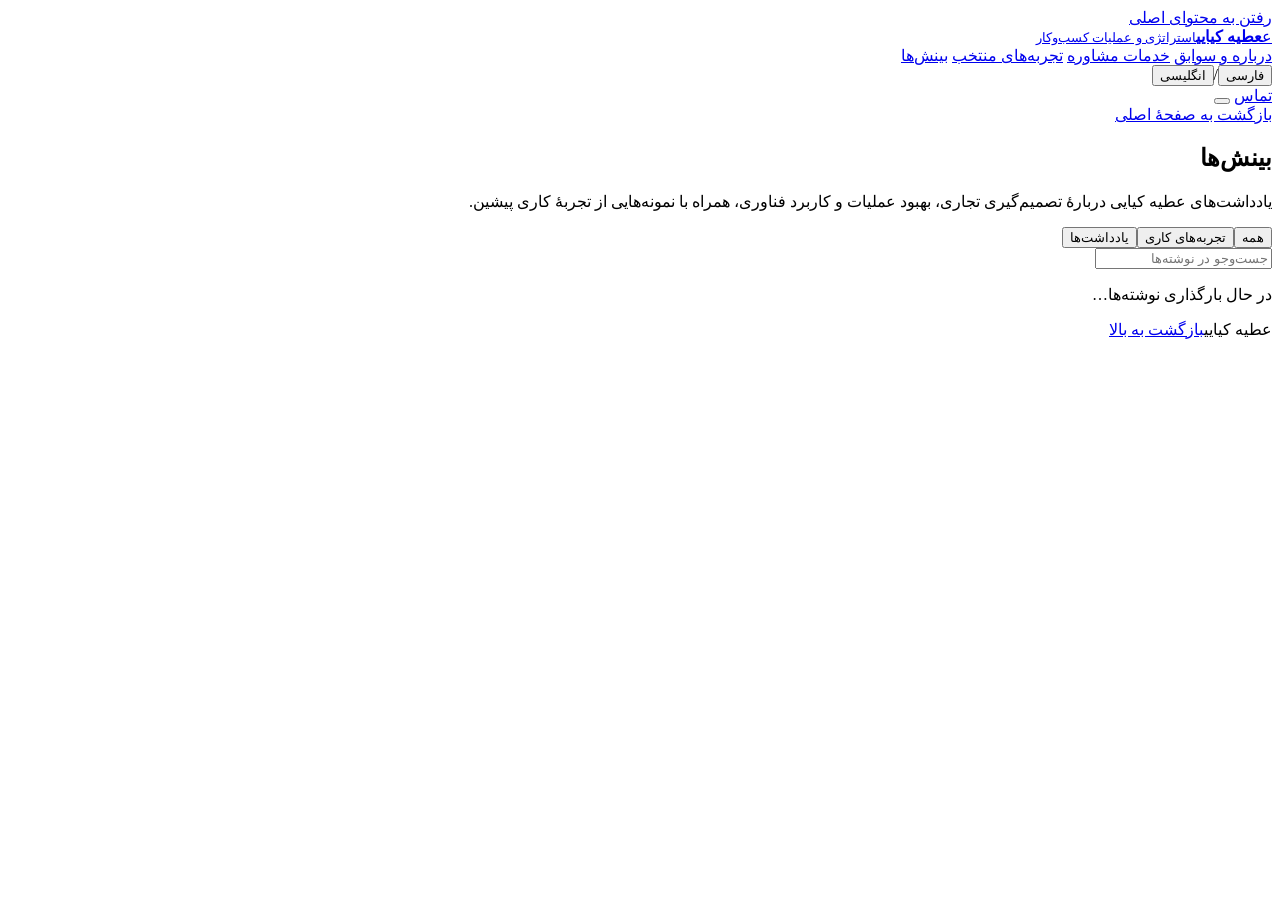
==== journal/index.html @ 76bec405 "Add bilingual advisory site for review" ====
<!doctype html><html lang="fa" dir="rtl"><head>
    <meta charset="utf-8"><meta name="viewport" content="width=device-width, initial-scale=1">
    <title>بینش‌ها | عطیه کیایی</title><meta name="description" content="یادداشت‌های عطیه کیایی دربارهٔ تصمیم‌گیری تجاری، بهبود عملیات و کاربرد فناوری، همراه با نمونه‌هایی از تجربهٔ کاری پیشین.">
    <meta name="robots" content="noindex, nofollow"><meta name="theme-color" content="#f8f7f3">
    <meta property="og:title" content="بینش‌ها | عطیه کیایی"><meta property="og:description" content="یادداشت‌های عطیه کیایی دربارهٔ تصمیم‌گیری تجاری، بهبود عملیات و کاربرد فناوری، همراه با نمونه‌هایی از تجربهٔ کاری پیشین.">
    <link rel="icon" href="/Personal-Brand/assets/favicon-fa.svg" type="image/svg+xml"><link rel="stylesheet" href="/Personal-Brand/styles.css">
    <script src="/Personal-Brand/app.js" defer></script><script src="/Personal-Brand/journal.js" defer></script>
    </head><body><a class="skip-link" href="#main" data-i18n="skip">رفتن به محتوای اصلی</a><header class="site-header">
    <div class="container header-inner">
      <a class="brand" href="/Personal-Brand/#home"><span class="brand-monogram" aria-hidden="true" data-i18n="monogram">ع</span><span><strong data-i18n="fullName">عطیه کیایی</strong><small data-i18n="brandRole">استراتژی و عملیات کسب‌وکار</small></span></a>
      <nav class="desktop-nav" aria-label="ناوبری اصلی" data-aria="navigation">
        <a href="/Personal-Brand/#about" data-i18n="navAbout">درباره و سوابق</a>
        <a href="/Personal-Brand/#expertise" data-i18n="navExpertise">خدمات مشاوره</a>
        <a href="/Personal-Brand/#work" data-i18n="navWork">تجربه‌های منتخب</a>
        <a href="/Personal-Brand/journal/" data-i18n="navJournal">بینش‌ها</a>
      </nav>
      <div class="header-actions">
        <div class="language-switch" role="group" aria-label="انتخاب زبان" data-aria="languageLabel"><button type="button" data-lang="fa" aria-pressed="true" data-i18n="persianOption">فارسی</button><span aria-hidden="true">/</span><button type="button" data-lang="en" aria-pressed="false" data-i18n="englishOption">انگلیسی</button></div>
        <a class="header-contact" href="/Personal-Brand/#contact" data-i18n="navContact">تماس</a>
        <button class="menu-toggle" type="button" aria-controls="mobile-nav" aria-expanded="false" aria-label="منوی اصلی" data-aria="menu"><span></span><span></span></button>
      </div>
    </div>
    <nav id="mobile-nav" class="mobile-nav" hidden aria-label="ناوبری موبایل" data-aria="mobileNavigation">
      <a href="/Personal-Brand/#about" data-i18n="navAbout">درباره و سوابق</a><a href="/Personal-Brand/#expertise" data-i18n="navExpertise">خدمات مشاوره</a><a href="/Personal-Brand/#work" data-i18n="navWork">تجربه‌های منتخب</a><a href="/Personal-Brand/journal/" data-i18n="navJournal">بینش‌ها</a><a href="/Personal-Brand/#contact" data-i18n="navContact">تماس</a>
    </nav>
  </header><main id="main" data-page="journal" tabindex="-1"><section id="journal" class="section journal-index"><div class="container">
  <div class="journal-page-heading"><a class="text-link" href="/Personal-Brand/" data-i18n="backHome">بازگشت به صفحهٔ اصلی</a><h1 data-i18n="navJournal">بینش‌ها</h1><p data-i18n="journalIntro">یادداشت‌های عطیه کیایی دربارهٔ تصمیم‌گیری تجاری، بهبود عملیات و کاربرد فناوری، همراه با نمونه‌هایی از تجربهٔ کاری پیشین.</p></div>
  <div class="journal-toolbar"><div class="journal-filters" role="group" aria-label="نوع نوشته" data-aria="journalFilters"><button type="button" data-journal-filter="all" aria-pressed="true" data-i18n="filterAll">همه</button><button type="button" data-journal-filter="case" aria-pressed="false" data-i18n="filterCases">تجربه‌های کاری</button><button type="button" data-journal-filter="article" aria-pressed="false" data-i18n="filterArticles">یادداشت‌ها</button></div><input id="journal-search" type="search" placeholder="جست‌وجو در نوشته‌ها" data-placeholder="journalSearch" aria-label="جست‌وجو در نوشته‌ها" data-aria="journalSearch"></div>
  <p class="journal-feedback" id="journal-feedback" role="status" data-i18n="journalLoading">در حال بارگذاری نوشته‌ها…</p><div id="journal-grid" class="journal-grid"></div><button id="journal-retry" class="text-link" type="button" hidden data-i18n="journalRetry">تلاش دوباره</button><button id="journal-more" class="text-link journal-more" type="button" hidden data-i18n="journalMore">نوشته‌های بیشتر</button>
</div></section></main>  <footer class="site-footer container"><span data-i18n="fullName">عطیه کیایی</span><a class="text-link" href="#main" data-i18n="backTop">بازگشت به بالا</a></footer></body></html>
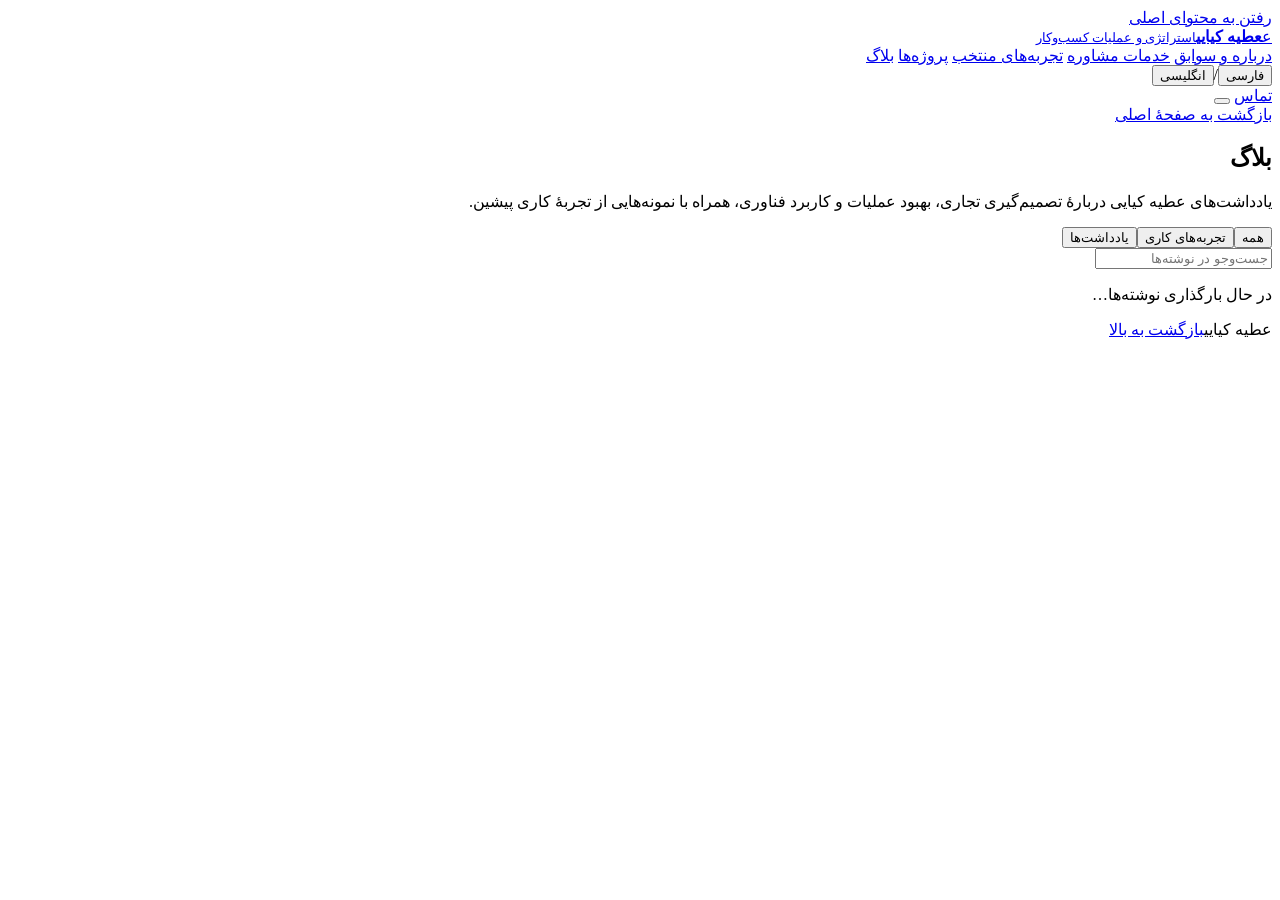
==== commit e795b3de: "Update contact, blog and project preview" ====
--- a/journal/index.html
+++ b/journal/index.html
@@ -1,8 +1,8 @@
 <!doctype html><html lang="fa" dir="rtl"><head>
     <meta charset="utf-8"><meta name="viewport" content="width=device-width, initial-scale=1">
-    <title>بینش‌ها | عطیه کیایی</title><meta name="description" content="یادداشت‌های عطیه کیایی دربارهٔ تصمیم‌گیری تجاری، بهبود عملیات و کاربرد فناوری، همراه با نمونه‌هایی از تجربهٔ کاری پیشین.">
+    <title>بلاگ | عطیه کیایی</title><meta name="description" content="یادداشت‌های عطیه کیایی دربارهٔ تصمیم‌گیری تجاری، بهبود عملیات و کاربرد فناوری، همراه با نمونه‌هایی از تجربهٔ کاری پیشین.">
     <meta name="robots" content="noindex, nofollow"><meta name="theme-color" content="#f8f7f3">
-    <meta property="og:title" content="بینش‌ها | عطیه کیایی"><meta property="og:description" content="یادداشت‌های عطیه کیایی دربارهٔ تصمیم‌گیری تجاری، بهبود عملیات و کاربرد فناوری، همراه با نمونه‌هایی از تجربهٔ کاری پیشین.">
+    <meta property="og:title" content="بلاگ | عطیه کیایی"><meta property="og:description" content="یادداشت‌های عطیه کیایی دربارهٔ تصمیم‌گیری تجاری، بهبود عملیات و کاربرد فناوری، همراه با نمونه‌هایی از تجربهٔ کاری پیشین.">
     <link rel="icon" href="/Personal-Brand/assets/favicon-fa.svg" type="image/svg+xml"><link rel="stylesheet" href="/Personal-Brand/styles.css">
     <script src="/Personal-Brand/app.js" defer></script><script src="/Personal-Brand/journal.js" defer></script>
     </head><body><a class="skip-link" href="#main" data-i18n="skip">رفتن به محتوای اصلی</a><header class="site-header">
@@ -12,7 +12,8 @@
         <a href="/Personal-Brand/#about" data-i18n="navAbout">درباره و سوابق</a>
         <a href="/Personal-Brand/#expertise" data-i18n="navExpertise">خدمات مشاوره</a>
         <a href="/Personal-Brand/#work" data-i18n="navWork">تجربه‌های منتخب</a>
-        <a href="/Personal-Brand/journal/" data-i18n="navJournal">بینش‌ها</a>
+        <a href="/Personal-Brand/#projects" data-i18n="navProjects">پروژه‌ها</a>
+        <a href="/Personal-Brand/journal/" data-i18n="navJournal">بلاگ</a>
       </nav>
       <div class="header-actions">
         <div class="language-switch" role="group" aria-label="انتخاب زبان" data-aria="languageLabel"><button type="button" data-lang="fa" aria-pressed="true" data-i18n="persianOption">فارسی</button><span aria-hidden="true">/</span><button type="button" data-lang="en" aria-pressed="false" data-i18n="englishOption">انگلیسی</button></div>
@@ -21,10 +22,10 @@
       </div>
     </div>
     <nav id="mobile-nav" class="mobile-nav" hidden aria-label="ناوبری موبایل" data-aria="mobileNavigation">
-      <a href="/Personal-Brand/#about" data-i18n="navAbout">درباره و سوابق</a><a href="/Personal-Brand/#expertise" data-i18n="navExpertise">خدمات مشاوره</a><a href="/Personal-Brand/#work" data-i18n="navWork">تجربه‌های منتخب</a><a href="/Personal-Brand/journal/" data-i18n="navJournal">بینش‌ها</a><a href="/Personal-Brand/#contact" data-i18n="navContact">تماس</a>
+      <a href="/Personal-Brand/#about" data-i18n="navAbout">درباره و سوابق</a><a href="/Personal-Brand/#expertise" data-i18n="navExpertise">خدمات مشاوره</a><a href="/Personal-Brand/#work" data-i18n="navWork">تجربه‌های منتخب</a><a href="/Personal-Brand/#projects" data-i18n="navProjects">پروژه‌ها</a><a href="/Personal-Brand/journal/" data-i18n="navJournal">بلاگ</a><a href="/Personal-Brand/#contact" data-i18n="navContact">تماس</a>
     </nav>
   </header><main id="main" data-page="journal" tabindex="-1"><section id="journal" class="section journal-index"><div class="container">
-  <div class="journal-page-heading"><a class="text-link" href="/Personal-Brand/" data-i18n="backHome">بازگشت به صفحهٔ اصلی</a><h1 data-i18n="navJournal">بینش‌ها</h1><p data-i18n="journalIntro">یادداشت‌های عطیه کیایی دربارهٔ تصمیم‌گیری تجاری، بهبود عملیات و کاربرد فناوری، همراه با نمونه‌هایی از تجربهٔ کاری پیشین.</p></div>
+  <div class="journal-page-heading"><a class="text-link" href="/Personal-Brand/" data-i18n="backHome">بازگشت به صفحهٔ اصلی</a><h1 data-i18n="navJournal">بلاگ</h1><p data-i18n="journalIntro">یادداشت‌های عطیه کیایی دربارهٔ تصمیم‌گیری تجاری، بهبود عملیات و کاربرد فناوری، همراه با نمونه‌هایی از تجربهٔ کاری پیشین.</p></div>
   <div class="journal-toolbar"><div class="journal-filters" role="group" aria-label="نوع نوشته" data-aria="journalFilters"><button type="button" data-journal-filter="all" aria-pressed="true" data-i18n="filterAll">همه</button><button type="button" data-journal-filter="case" aria-pressed="false" data-i18n="filterCases">تجربه‌های کاری</button><button type="button" data-journal-filter="article" aria-pressed="false" data-i18n="filterArticles">یادداشت‌ها</button></div><input id="journal-search" type="search" placeholder="جست‌وجو در نوشته‌ها" data-placeholder="journalSearch" aria-label="جست‌وجو در نوشته‌ها" data-aria="journalSearch"></div>
   <p class="journal-feedback" id="journal-feedback" role="status" data-i18n="journalLoading">در حال بارگذاری نوشته‌ها…</p><div id="journal-grid" class="journal-grid"></div><button id="journal-retry" class="text-link" type="button" hidden data-i18n="journalRetry">تلاش دوباره</button><button id="journal-more" class="text-link journal-more" type="button" hidden data-i18n="journalMore">نوشته‌های بیشتر</button>
 </div></section></main>  <footer class="site-footer container"><span data-i18n="fullName">عطیه کیایی</span><a class="text-link" href="#main" data-i18n="backTop">بازگشت به بالا</a></footer></body></html>
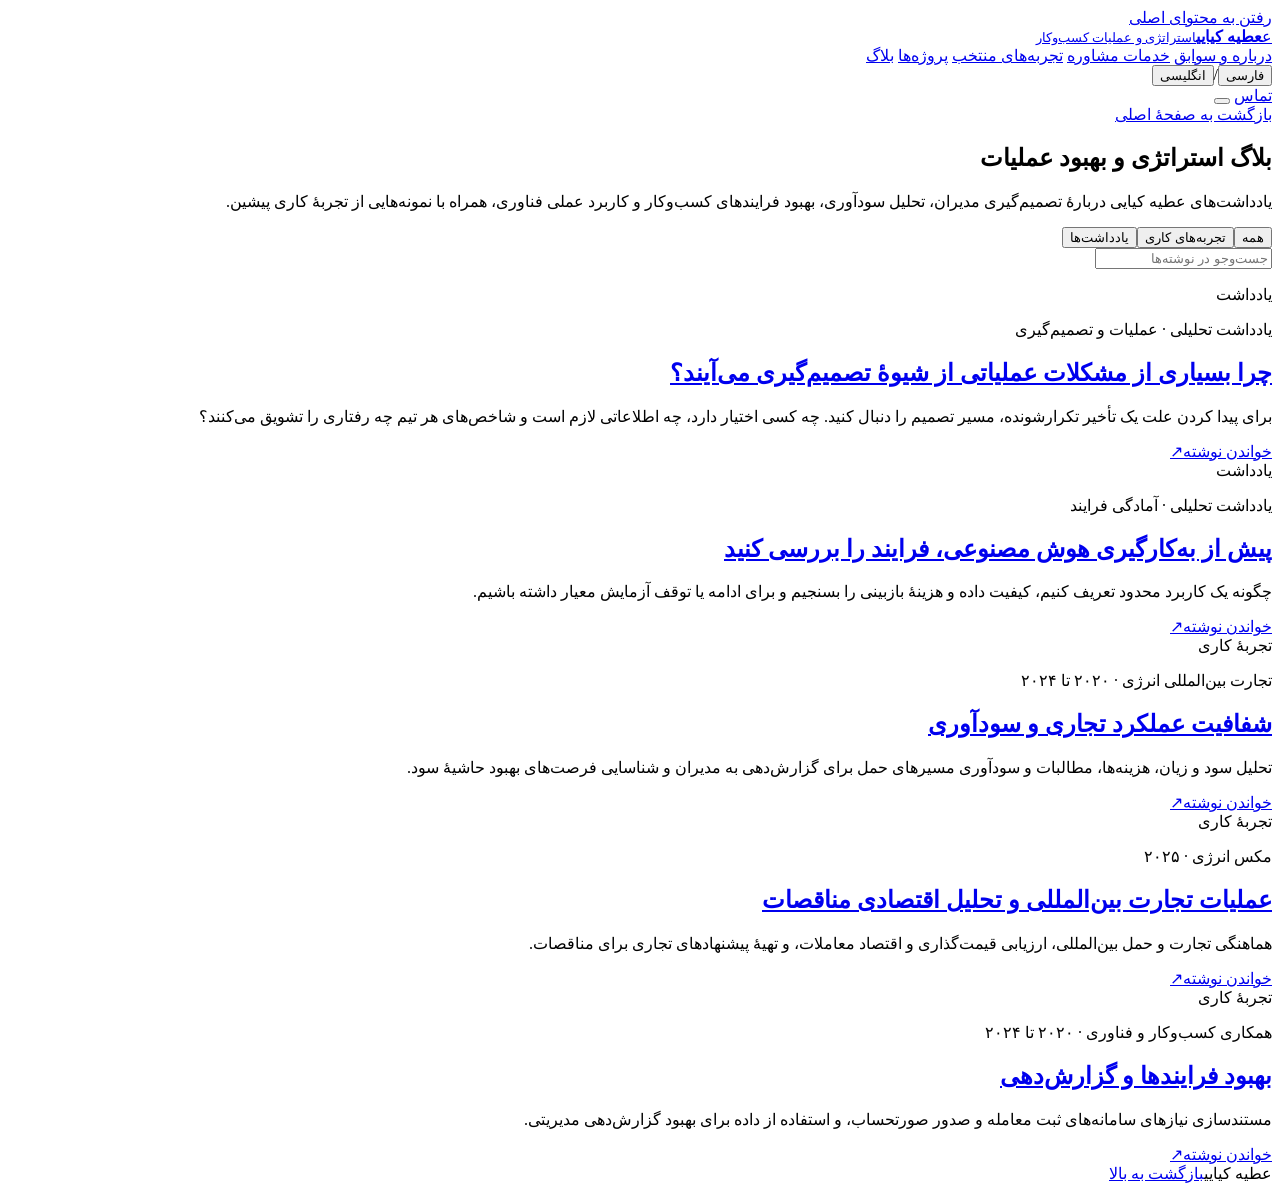
==== commit 388ca8da: "Make public pages indexable and add advisory service pages" ====
--- a/journal/index.html
+++ b/journal/index.html
@@ -1,8 +1,8 @@
 <!doctype html><html lang="fa" dir="rtl"><head>
     <meta charset="utf-8"><meta name="viewport" content="width=device-width, initial-scale=1">
-    <title>بلاگ | عطیه کیایی</title><meta name="description" content="یادداشت‌های عطیه کیایی دربارهٔ تصمیم‌گیری تجاری، بهبود عملیات و کاربرد فناوری، همراه با نمونه‌هایی از تجربهٔ کاری پیشین.">
-    <meta name="robots" content="noindex, nofollow"><meta name="theme-color" content="#f8f7f3">
-    <meta property="og:title" content="بلاگ | عطیه کیایی"><meta property="og:description" content="یادداشت‌های عطیه کیایی دربارهٔ تصمیم‌گیری تجاری، بهبود عملیات و کاربرد فناوری، همراه با نمونه‌هایی از تجربهٔ کاری پیشین.">
+    <title>بلاگ مدیریت، استراتژی و بهبود عملیات | عطیه کیایی</title><meta name="description" content="یادداشت‌های عطیه کیایی دربارهٔ تصمیم‌گیری مدیران، تحلیل سودآوری، بهبود فرایندهای کسب‌وکار و کاربرد عملی فناوری، همراه با نمونه‌هایی از تجربهٔ کاری پیشین.">
+    <link rel="canonical" href="https://atikia92-afk.github.io/Personal-Brand/journal/"><meta property="og:url" content="https://atikia92-afk.github.io/Personal-Brand/journal/"><meta name="theme-color" content="#f8f7f3">
+    <meta property="og:title" content="بلاگ مدیریت، استراتژی و بهبود عملیات | عطیه کیایی"><meta property="og:description" content="یادداشت‌های عطیه کیایی دربارهٔ تصمیم‌گیری مدیران، تحلیل سودآوری، بهبود فرایندهای کسب‌وکار و کاربرد عملی فناوری، همراه با نمونه‌هایی از تجربهٔ کاری پیشین.">
     <link rel="icon" href="/Personal-Brand/assets/favicon-fa.svg" type="image/svg+xml"><link rel="stylesheet" href="/Personal-Brand/styles.css">
     <script src="/Personal-Brand/app.js" defer></script><script src="/Personal-Brand/journal.js" defer></script>
     </head><body><a class="skip-link" href="#main" data-i18n="skip">رفتن به محتوای اصلی</a><header class="site-header">
@@ -25,7 +25,37 @@
       <a href="/Personal-Brand/#about" data-i18n="navAbout">درباره و سوابق</a><a href="/Personal-Brand/#expertise" data-i18n="navExpertise">خدمات مشاوره</a><a href="/Personal-Brand/#work" data-i18n="navWork">تجربه‌های منتخب</a><a href="/Personal-Brand/#projects" data-i18n="navProjects">پروژه‌ها</a><a href="/Personal-Brand/journal/" data-i18n="navJournal">بلاگ</a><a href="/Personal-Brand/#contact" data-i18n="navContact">تماس</a>
     </nav>
   </header><main id="main" data-page="journal" tabindex="-1"><section id="journal" class="section journal-index"><div class="container">
-  <div class="journal-page-heading"><a class="text-link" href="/Personal-Brand/" data-i18n="backHome">بازگشت به صفحهٔ اصلی</a><h1 data-i18n="navJournal">بلاگ</h1><p data-i18n="journalIntro">یادداشت‌های عطیه کیایی دربارهٔ تصمیم‌گیری تجاری، بهبود عملیات و کاربرد فناوری، همراه با نمونه‌هایی از تجربهٔ کاری پیشین.</p></div>
+  <div class="journal-page-heading"><a class="text-link" href="/Personal-Brand/" data-i18n="backHome">بازگشت به صفحهٔ اصلی</a><h1 data-i18n="blogHeading">بلاگ استراتژی و بهبود عملیات</h1><p data-i18n="journalIntro">یادداشت‌های عطیه کیایی دربارهٔ تصمیم‌گیری مدیران، تحلیل سودآوری، بهبود فرایندهای کسب‌وکار و کاربرد عملی فناوری، همراه با نمونه‌هایی از تجربهٔ کاری پیشین.</p></div>
   <div class="journal-toolbar"><div class="journal-filters" role="group" aria-label="نوع نوشته" data-aria="journalFilters"><button type="button" data-journal-filter="all" aria-pressed="true" data-i18n="filterAll">همه</button><button type="button" data-journal-filter="case" aria-pressed="false" data-i18n="filterCases">تجربه‌های کاری</button><button type="button" data-journal-filter="article" aria-pressed="false" data-i18n="filterArticles">یادداشت‌ها</button></div><input id="journal-search" type="search" placeholder="جست‌وجو در نوشته‌ها" data-placeholder="journalSearch" aria-label="جست‌وجو در نوشته‌ها" data-aria="journalSearch"></div>
-  <p class="journal-feedback" id="journal-feedback" role="status" data-i18n="journalLoading">در حال بارگذاری نوشته‌ها…</p><div id="journal-grid" class="journal-grid"></div><button id="journal-retry" class="text-link" type="button" hidden data-i18n="journalRetry">تلاش دوباره</button><button id="journal-more" class="text-link journal-more" type="button" hidden data-i18n="journalMore">نوشته‌های بیشتر</button>
+  <p class="journal-feedback" id="journal-feedback" role="status" data-i18n="journalLoading"></p><div id="journal-grid" class="journal-grid"><article class="journal-card">
+      <div class="journal-card-meta"><span data-en="Article">یادداشت</span></div>
+      <p class="journal-card-context"><span data-en="Perspective · Operations and decision-making">یادداشت تحلیلی · عملیات و تصمیم‌گیری</span></p>
+      <h2><a href="/Personal-Brand/journal/operations-and-decision-making/"><span data-en="Why operational problems are often decision-making problems">چرا بسیاری از مشکلات عملیاتی از شیوهٔ تصمیم‌گیری می‌آیند؟</span></a></h2>
+      <p class="journal-card-summary"><span data-en="Trace the decision behind a recurring delay. Who can make it, what evidence do they need, and which behaviors do each team’s metrics reward?">برای پیدا کردن علت یک تأخیر تکرارشونده، مسیر تصمیم را دنبال کنید. چه کسی اختیار دارد، چه اطلاعاتی لازم است و شاخص‌های هر تیم چه رفتاری را تشویق می‌کنند؟</span></p>
+      <a class="text-link" href="/Personal-Brand/journal/operations-and-decision-making/"><span data-en="Read post">خواندن نوشته</span><span class="direction-arrow" aria-hidden="true">↗</span></a>
+    </article><article class="journal-card">
+      <div class="journal-card-meta"><span data-en="Article">یادداشت</span></div>
+      <p class="journal-card-context"><span data-en="Perspective · Process readiness">یادداشت تحلیلی · آمادگی فرایند</span></p>
+      <h2><a href="/Personal-Brand/journal/before-adopting-ai/"><span data-en="Before adopting AI, examine the process">پیش از به‌کارگیری هوش مصنوعی، فرایند را بررسی کنید</span></a></h2>
+      <p class="journal-card-summary"><span data-en="Define a narrow use case, measure data quality and review costs, and establish criteria for continuing or stopping a pilot.">چگونه یک کاربرد محدود تعریف کنیم، کیفیت داده و هزینهٔ بازبینی را بسنجیم و برای ادامه یا توقف آزمایش معیار داشته باشیم.</span></p>
+      <a class="text-link" href="/Personal-Brand/journal/before-adopting-ai/"><span data-en="Read post">خواندن نوشته</span><span class="direction-arrow" aria-hidden="true">↗</span></a>
+    </article><article class="journal-card">
+      <div class="journal-card-meta"><span data-en="Experience">تجربهٔ کاری</span></div>
+      <p class="journal-card-context"><span data-en="International energy trading · 2020–2024">تجارت بین‌المللی انرژی · ۲۰۲۰ تا ۲۰۲۴</span></p>
+      <h2><a href="/Personal-Brand/journal/case-logistics-margin/"><span data-en="Commercial performance and profitability visibility">شفافیت عملکرد تجاری و سودآوری</span></a></h2>
+      <p class="journal-card-summary"><span data-en="Analyzing P&amp;L, costs, receivables, and shipping route profitability to inform management reporting and identify opportunities to improve margins.">تحلیل سود و زیان، هزینه‌ها، مطالبات و سودآوری مسیرهای حمل برای گزارش‌دهی به مدیران و شناسایی فرصت‌های بهبود حاشیهٔ سود.</span></p>
+      <a class="text-link" href="/Personal-Brand/journal/case-logistics-margin/"><span data-en="Read post">خواندن نوشته</span><span class="direction-arrow" aria-hidden="true">↗</span></a>
+    </article><article class="journal-card">
+      <div class="journal-card-meta"><span data-en="Experience">تجربهٔ کاری</span></div>
+      <p class="journal-card-context"><span data-en="Max Energy · 2025">مکس انرژی · ۲۰۲۵</span></p>
+      <h2><a href="/Personal-Brand/journal/case-cargo-coordination/"><span data-en="International trade operations and tender economics">عملیات تجارت بین‌المللی و تحلیل اقتصادی مناقصات</span></a></h2>
+      <p class="journal-card-summary"><span data-en="Coordinating international trade and shipping, evaluating pricing and deal economics, and preparing commercial offers for tenders.">هماهنگی تجارت و حمل بین‌المللی، ارزیابی قیمت‌گذاری و اقتصاد معاملات، و تهیهٔ پیشنهادهای تجاری برای مناقصات.</span></p>
+      <a class="text-link" href="/Personal-Brand/journal/case-cargo-coordination/"><span data-en="Read post">خواندن نوشته</span><span class="direction-arrow" aria-hidden="true">↗</span></a>
+    </article><article class="journal-card">
+      <div class="journal-card-meta"><span data-en="Experience">تجربهٔ کاری</span></div>
+      <p class="journal-card-context"><span data-en="Business–technology collaboration · 2020–2024">همکاری کسب‌وکار و فناوری · ۲۰۲۰ تا ۲۰۲۴</span></p>
+      <h2><a href="/Personal-Brand/journal/case-business-systems/"><span data-en="Business process and reporting enablement">بهبود فرایندها و گزارش‌دهی</span></a></h2>
+      <p class="journal-card-summary"><span data-en="Documenting trading and invoicing requirements and using data to improve management reporting.">مستندسازی نیازهای سامانه‌های ثبت معامله و صدور صورتحساب، و استفاده از داده برای بهبود گزارش‌دهی مدیریتی.</span></p>
+      <a class="text-link" href="/Personal-Brand/journal/case-business-systems/"><span data-en="Read post">خواندن نوشته</span><span class="direction-arrow" aria-hidden="true">↗</span></a>
+    </article></div><button id="journal-retry" class="text-link" type="button" hidden data-i18n="journalRetry">تلاش دوباره</button><button id="journal-more" class="text-link journal-more" type="button" hidden data-i18n="journalMore">نوشته‌های بیشتر</button>
 </div></section></main>  <footer class="site-footer container"><span data-i18n="fullName">عطیه کیایی</span><a class="text-link" href="#main" data-i18n="backTop">بازگشت به بالا</a></footer></body></html>
